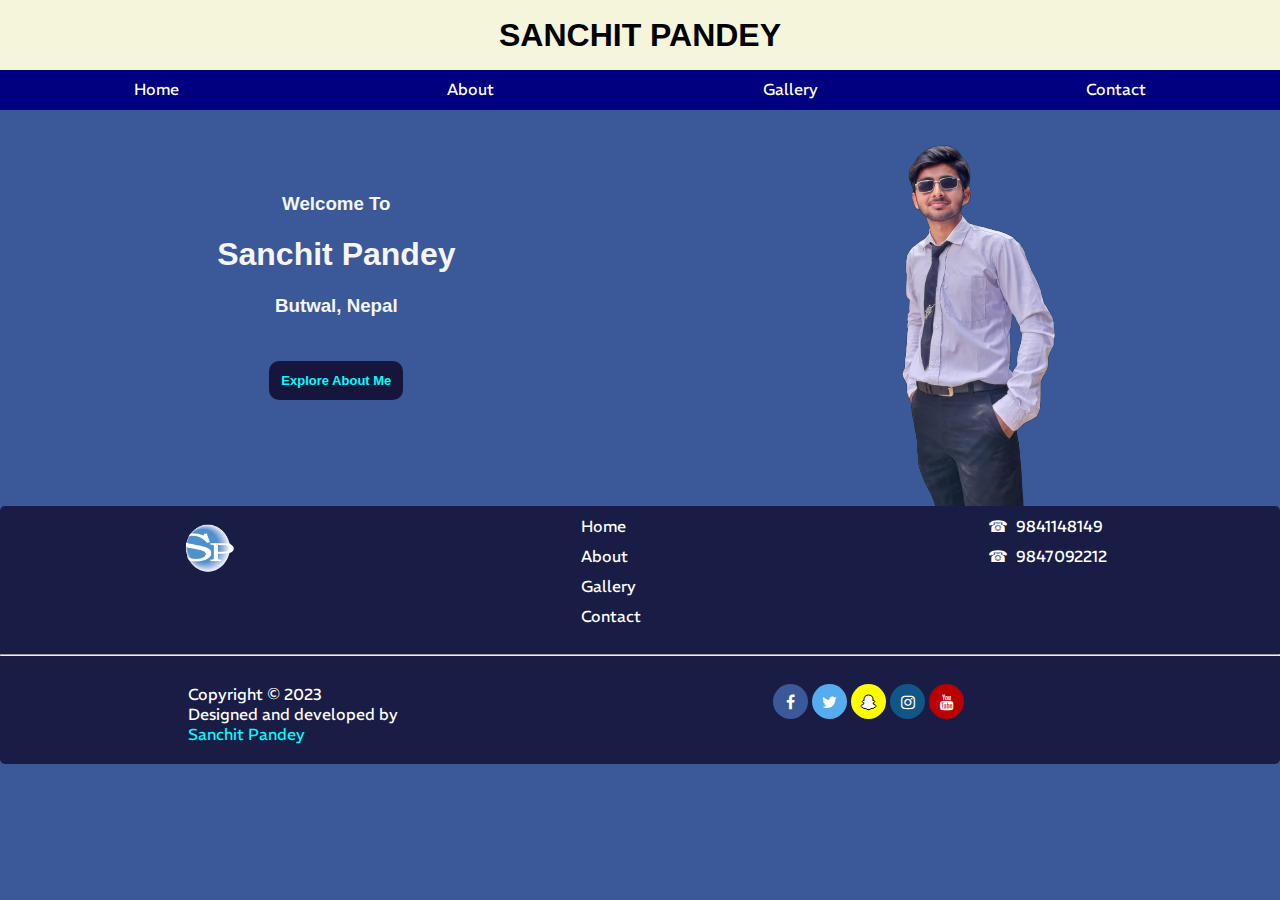
==== index.html @ d189371e "1stcommit" ====
<!DOCTYPE html>
<html lang="en">
<head>
    <meta charset="UTF-8">
    <meta name="viewport" content="width=device-width, initial-scale=1.0">
    <link rel="stylesheet" href="home.css">
    <title>Sanchit | Home</title>
    <link rel="stylesheet" href="https://cdnjs.cloudflare.com/ajax/libs/font-awesome/4.7.0/css/font-awesome.min.css">
</head>
<body>
    <header>
        <h1 class="head">SANCHIT PANDEY</h1>
    </header>
    <nav>
        <a class="nv" href="./index.html">Home</a>
        <a class="nv" href="./about.html">About</a>
        <a class="nv" href="./gallery.html">Gallery</a>
        <a class="nv" href="./contact.html">Contact</a>
    </nav>
    <main>
        <div class="first">
            <div class="txt">
                <h3>Welcome To</h3>
                <h1>Sanchit Pandey</h1>
                <h3>Butwal, Nepal</h3>
                <br>
                <br>
                <a href="./about.html" class="btn" >Explore About Me </a>

            </div>
            <div class="imag"> 
                <img src="./img/bhootkhola-removebg-preview.png"   alt="">
            </div>
            
        </div>
    
    </main>

    <footer >
        <div class="bottom" >
        <div class="fst" >
           <img class="abc"  src="./img/sp.png" alt="">
        </div>
            <div class="last">
            <a id="ft-btm" class="btm"  href="./home.html" >Home</a>
            <a id="ft-btm" class="btm"  href="./about.html" >About</a>
            <a id="ft-btm" class="btm"  href="./gallery.html" >Gallery</a>
            <a id="ft-btm" class="btm"  href="./contact.html" >Contact</a>
        </div>
        <div class="sec">
            <a id="ft-btm" class="btm"  href="" >&#9742; &nbsp;9841148149</a>
            <a id="ft-btm" class="btm"  href="" >&#9742; &nbsp;9847092212</a>
            
         </div>
       
    </div>
    <br>
    <hr>
    <br>
    <div class="whole">
       <div class="lt" > Copyright &copy; 2023 <br> Designed and developed by <br> <a class="my-name" href="./home.html" >Sanchit Pandey</a></div>
       <div class="text">

        <a target="_blank" href="https://www.facebook.com/Sanchit.Pandeyy/" class="fa fa-facebook"></a>
        <a target="_blank" href="https://twitter.com/Sanchit_48" class="fa fa-twitter"></a>
        <a target="_blank" href="#" class="fa fa-snapchat-ghost"></a>
        <a target="_blank" href="https://www.instagram.com/sanchit_pandeyy/" class="fa fa-instagram"></a>
        <a target="_blank" href="https://www.youtube.com/channel/UCR57kAHNq_MiMV1_6E1IW2Q" class="fa fa-youtube"></a>
       </div>
    </div>

    <br>
    </footer>


</body>
</html>
---- home.css ----
@import url('https://fonts.googleapis.com/css2?family=REM:wght@100&display=swap');
body{
 margin: 0%;
 padding: 0%;
 background-color: #3B5998;
}

.head{
  font-family: Arial, sans-serif;

    margin: 0%;
    display: flex;
    justify-content: center;
    align-items: center;
    background-color: beige;
    height: 70px;

}

nav{
  background-color: navy;
  display: flex;
  
justify-content: space-around;
align-items: center;
height: 40px;
}


.nv{
    color: white;
    font-family: 'REM', sans-serif;
    text-decoration: none;
}


.nv::after {
    content: '';
    display: block;
    margin: auto;
    width: 0%;
    height: 1.5px;
    background: #fff;
    transition: width .4s ease-in;
  }
  
.nv:hover::after {
    width: 100%;
   }

  .first{

    display: flex;
    justify-content: space-around;
    
  }

  .imag{
  
    margin-top: 2%;
  }

  .txt{
    text-align: center;
    margin-top: 5%;
    color: whitesmoke;
    font-family: 'Lucida Sans', 'Lucida Sans Regular', 'Lucida Grande', 'Lucida Sans Unicode', Geneva, Verdana, sans-serif;
  }

    .btn{
      font-weight: 600;
      font-size: small;
     
      text-decoration: none;
      
  border-radius: 10px;
      padding: 5%;
      background-color: rgb(22, 22, 60);
      color: aqua;
       font-family: 'Lucida Sans', 'Lucida Sans Regular', 'Lucida Grande', 'Lucida Sans Unicode', Geneva, Verdana, sans-serif;
      }
      
      .btn:hover{
        background-color: #F6F4EB;
      
  
        color: #4682A9;
      
  
      }

      footer{
        font-family: 'REM', sans-serif;
        border-radius: 5px ;
        margin-top: -4px;
        height: fit-content;
        background-color: rgba(22, 22, 60,0.9);
       }

     
         .bottom{
         
           display: flex;
           justify-content: space-around;
        
     
           
        }


   
     
     
         .abc{
           margin-top: 30%; 
           height: 50px;
           width:60px;
         }
     
         a{
          text-decoration: none;
          color: white;
         }
         
         #ft-btm{
           padding-top: 10px;
           display:flex;
           text-decoration: none;
           color: white;
         }

      


         .lt{
         
          color:white;
          }

          .my-name{
            text-decoration: none;
            color: aqua;
          }

         .text{
          margin-right: 10%;
         }

        .whole{
          display: flex;
          justify-content: space-around;
        }

        .fa {
          border-radius: 50%;
          padding: 10px;
          font-size: 30px;
          width: 15px;
          height: 15px;
          text-align: center;
          text-decoration: none;
        }

        .fa:hover {
          opacity: 0.7;
        }

        .fa-facebook {
          background: #3B5998;
          color: white;
        }
        
        .fa-twitter {
          background: #55ACEE;
         
          color: white;
        }

        .fa-youtube {
          background: #bb0000;
          color: white;
        }

        .fa-instagram {
          background: #125688;
          color: white;
        }

        .fa-snapchat-ghost{
         
          background: #fffc00;
          color: white;
          text-shadow: -1px 0 black, 0 1px black, 1px 0 black, 0 -1px black;
        }
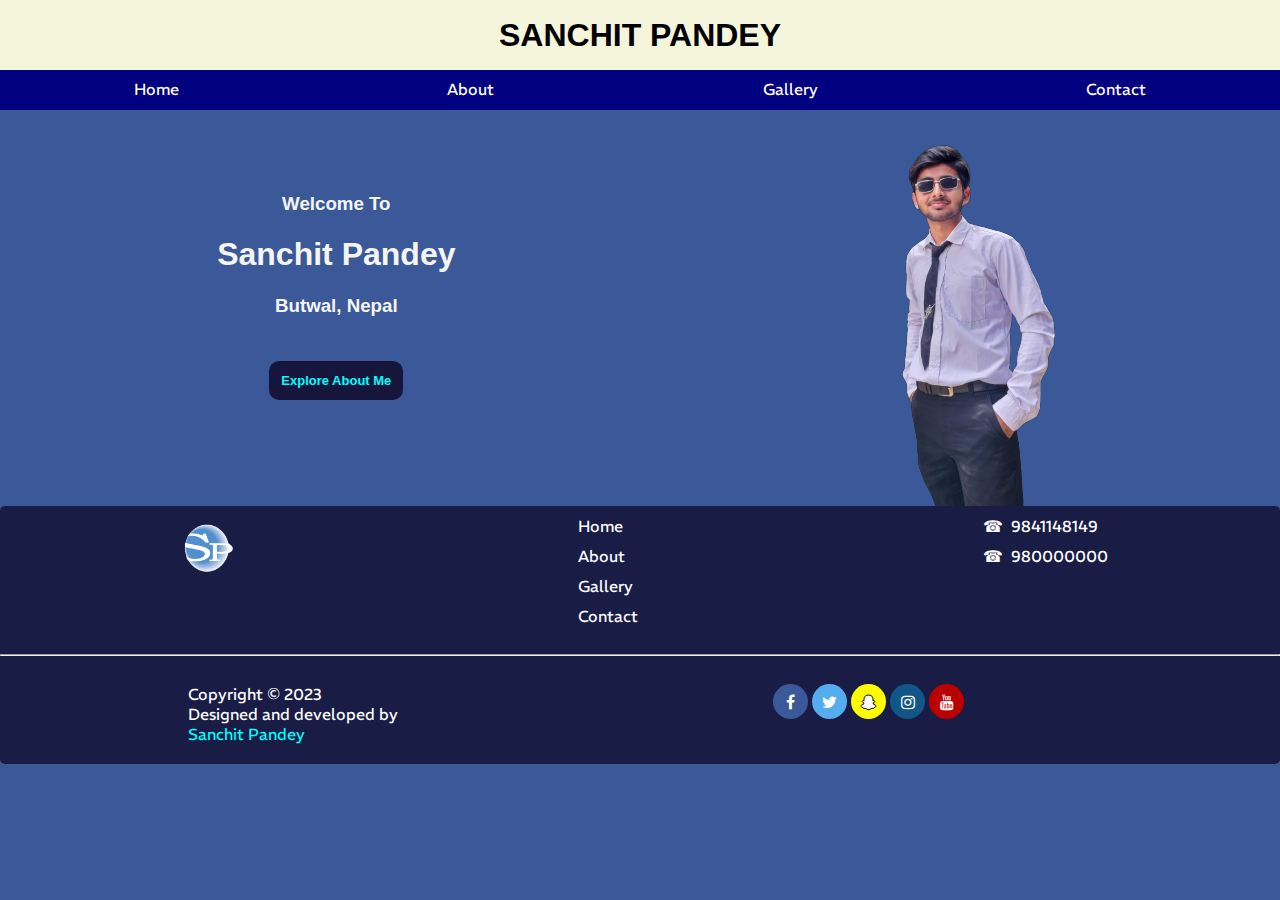
==== commit 81cff506: "nmbr" ====
--- a/index.html
+++ b/index.html
@@ -49,7 +49,7 @@
         </div>
         <div class="sec">
             <a id="ft-btm" class="btm"  href="" >&#9742; &nbsp;9841148149</a>
-            <a id="ft-btm" class="btm"  href="" >&#9742; &nbsp;9847092212</a>
+            <a id="ft-btm" class="btm"  href="" >&#9742; &nbsp;980000000</a>
             
          </div>
        
